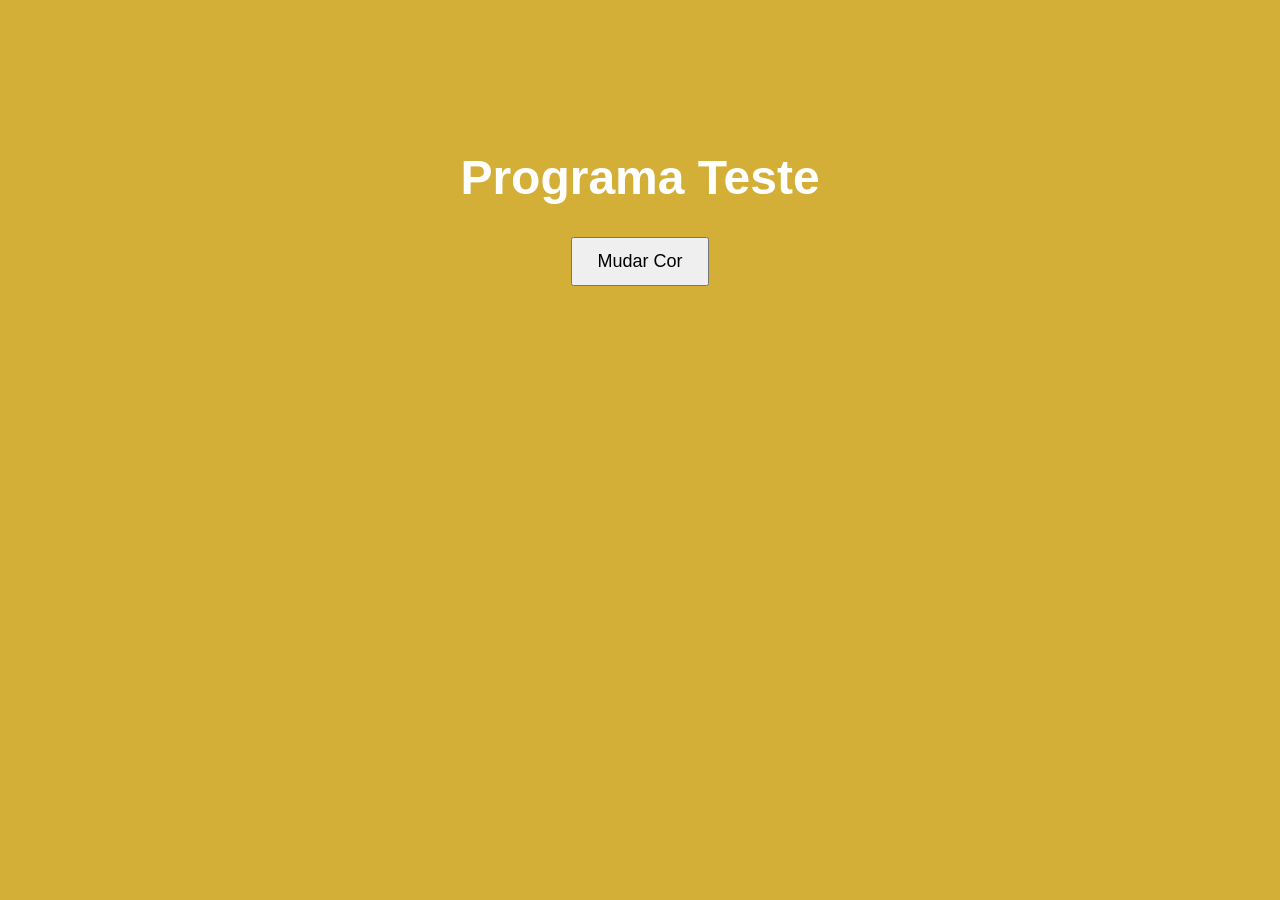
==== index.html @ 2e272ebf "Teste" ====
<!DOCTYPE html>
<html lang="pt">
<head>
    <meta charset="UTF-8">
    <meta name="viewport" content="width=device-width, initial-scale=1.0">
    <title>Programa Teste</title>
    <link rel="stylesheet" href="style.css">
</head>
<body>

    <h1>Programa Teste </h1>

    <button id="botaoCor">Mudar Cor</button>

    <script src="script.js"></script>
</body>
</html>
---- style.css ----
body {
    background-color: #d4af37; /* dourado */
    font-family: Arial, sans-serif;
    text-align: center;
    margin-top: 150px;
    transition: background-color 0.5s;
}

h1 {
    color: white;
    font-size: 3em;
}

button {
    padding: 12px 24px;
    font-size: 18px;
    cursor: pointer;
}
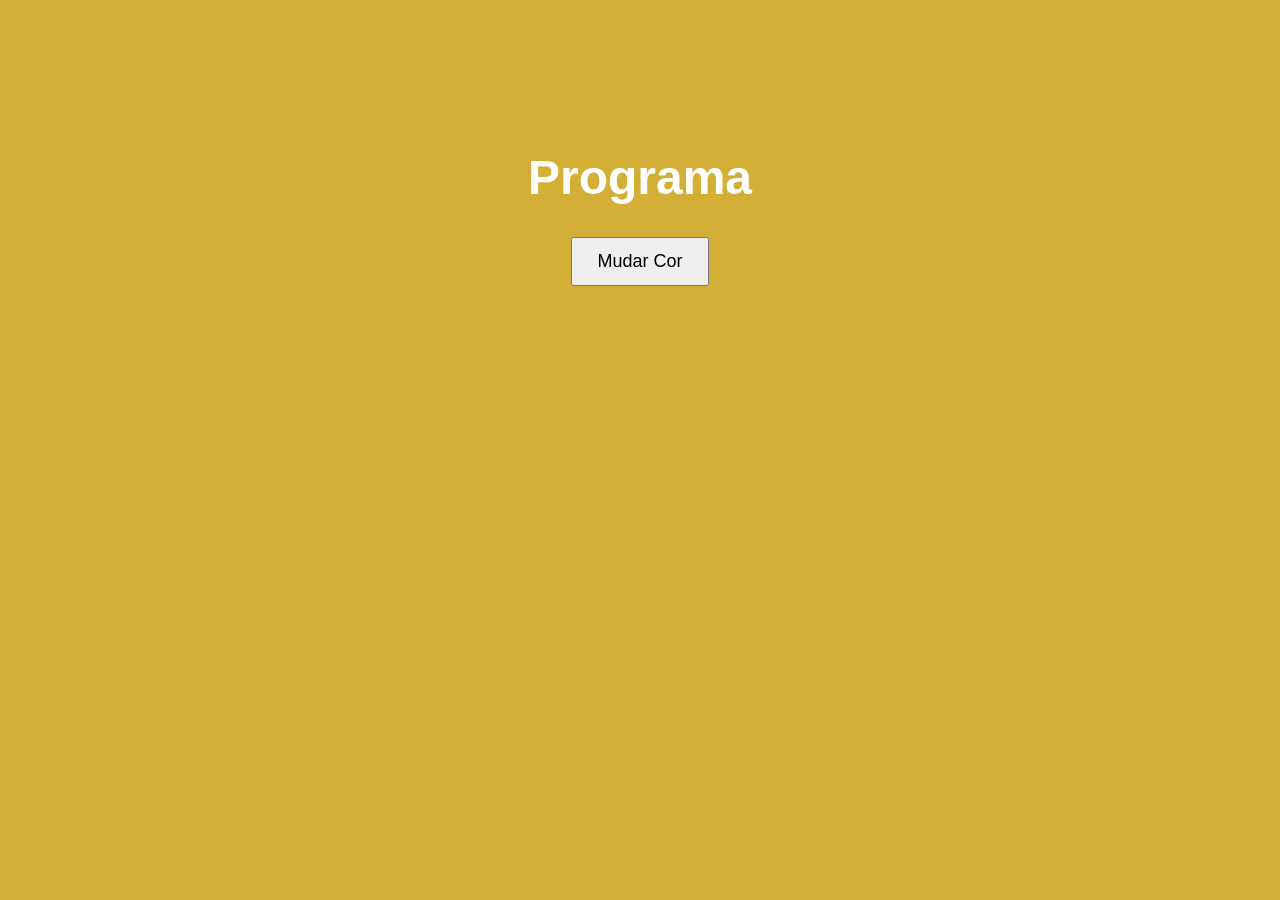
==== commit 5eb4253f: "Teste Ansible" ====
--- a/index.html
+++ b/index.html
@@ -8,7 +8,7 @@
 </head>
 <body>
 
-    <h1>Programa Teste </h1>
+    <h1>Programa </h1>
 
     <button id="botaoCor">Mudar Cor</button>
 
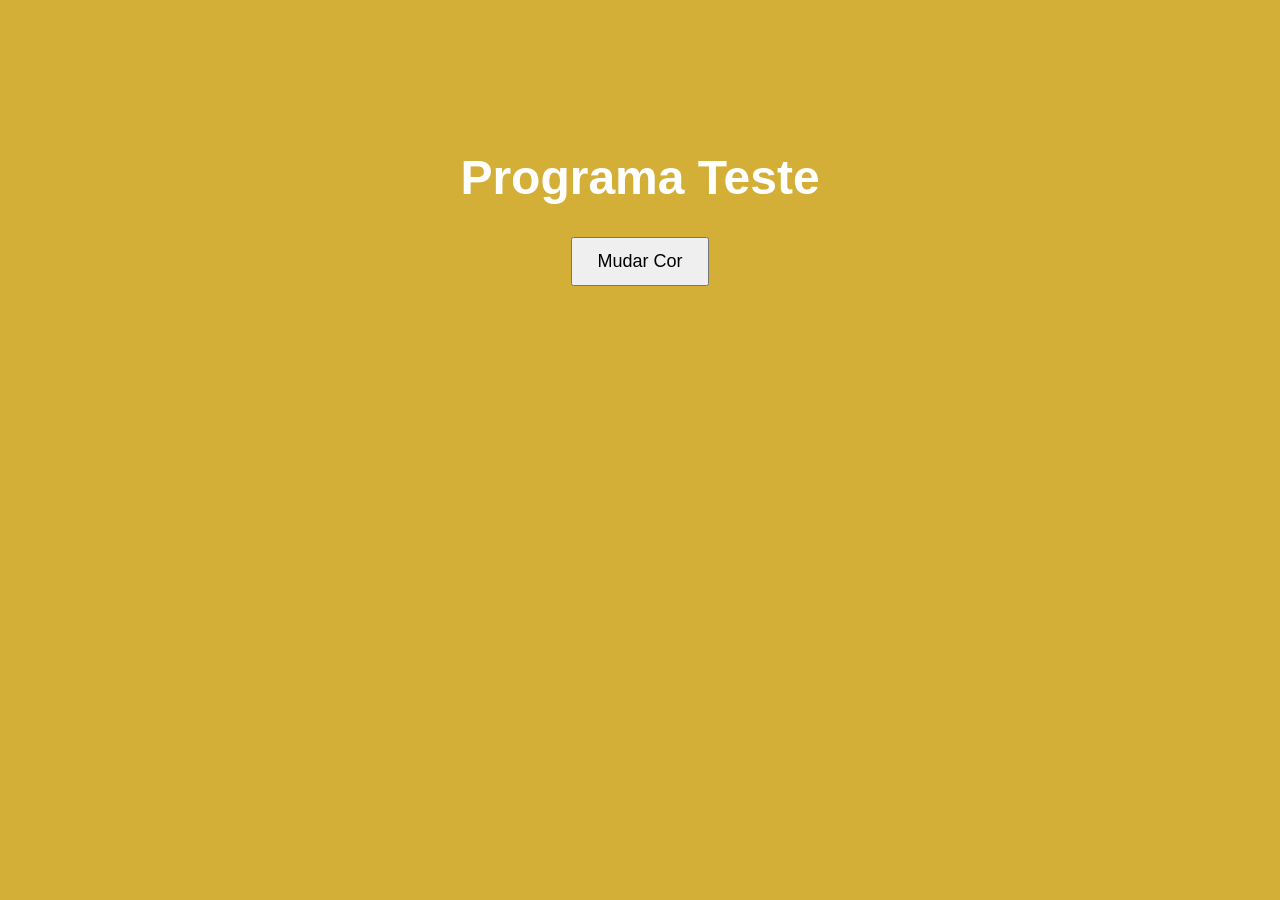
==== commit 049fa054: "Teste Ansible" ====
--- a/index.html
+++ b/index.html
@@ -8,7 +8,7 @@
 </head>
 <body>
 
-    <h1>Programa </h1>
+    <h1>Programa Teste </h1>
 
     <button id="botaoCor">Mudar Cor</button>
 
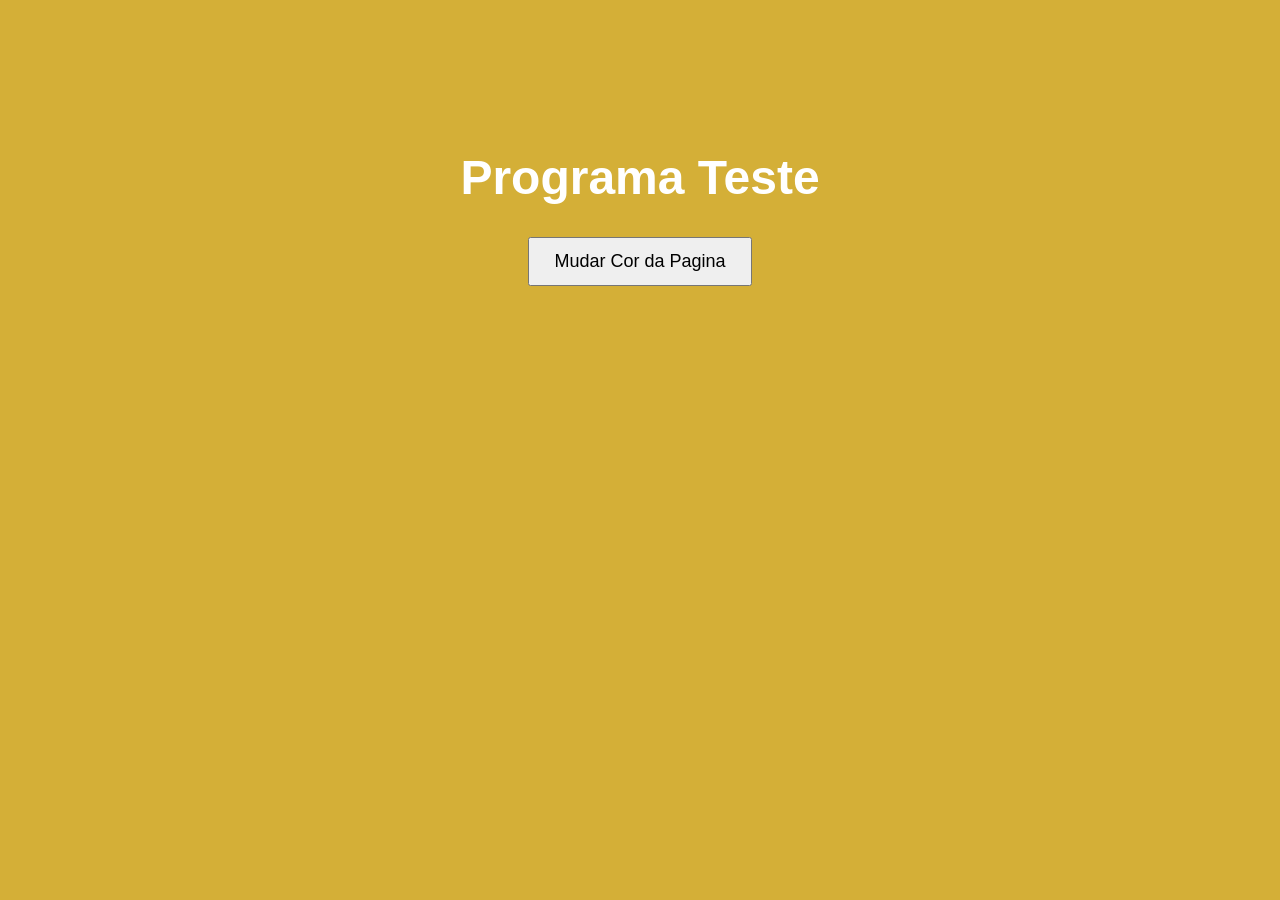
==== commit a26d03b2: "Teste da Pagina" ====
--- a/index.html
+++ b/index.html
@@ -3,14 +3,14 @@
 <head>
     <meta charset="UTF-8">
     <meta name="viewport" content="width=device-width, initial-scale=1.0">
-    <title>Programa Teste</title>
+    <title>Programa Teste de Ambiente de Desenvolvimento</title>
     <link rel="stylesheet" href="style.css">
 </head>
 <body>
 
     <h1>Programa Teste </h1>
 
-    <button id="botaoCor">Mudar Cor</button>
+    <button id="botaoCor">Mudar Cor da Pagina</button>
 
     <script src="script.js"></script>
 </body>
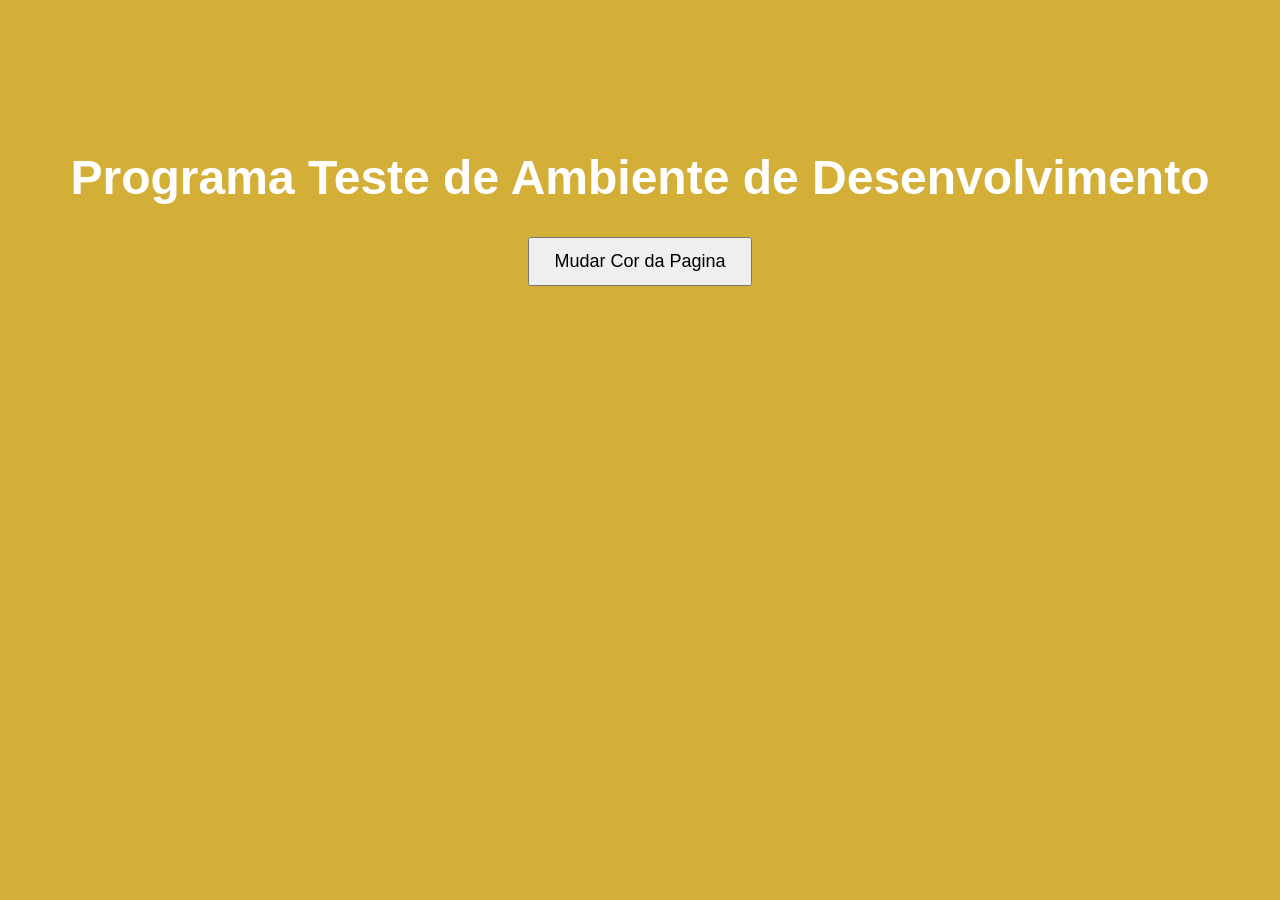
==== commit 0aa50424: "Teste da Pagina" ====
--- a/index.html
+++ b/index.html
@@ -3,12 +3,12 @@
 <head>
     <meta charset="UTF-8">
     <meta name="viewport" content="width=device-width, initial-scale=1.0">
-    <title>Programa Teste de Ambiente de Desenvolvimento</title>
+    <title>Programa Teste </title>
     <link rel="stylesheet" href="style.css">
 </head>
 <body>
 
-    <h1>Programa Teste </h1>
+    <h1>Programa Teste de Ambiente de Desenvolvimento </h1>
 
     <button id="botaoCor">Mudar Cor da Pagina</button>
 
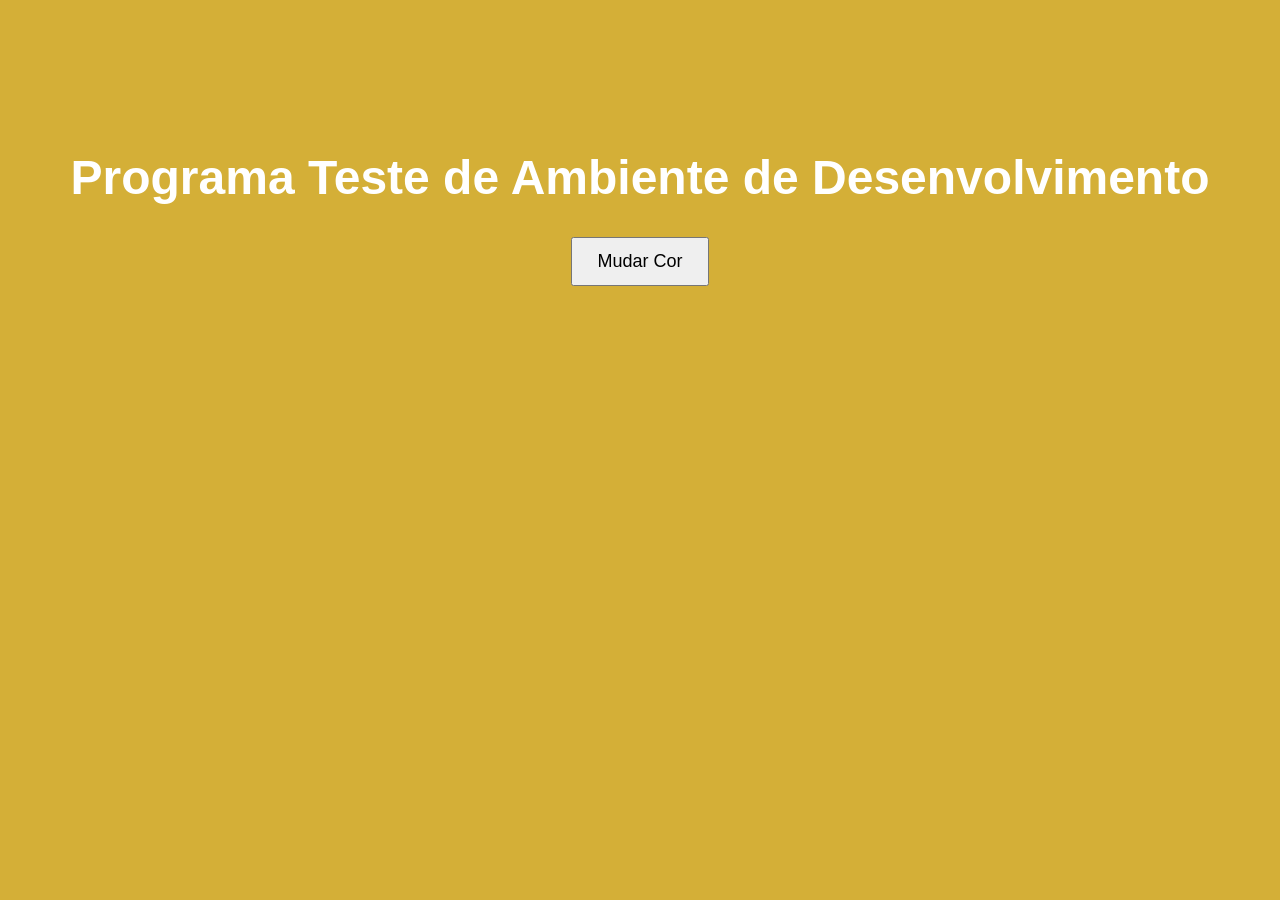
==== commit 924c5a01: "Teste" ====
--- a/index.html
+++ b/index.html
@@ -10,7 +10,7 @@
 
     <h1>Programa Teste de Ambiente de Desenvolvimento </h1>
 
-    <button id="botaoCor">Mudar Cor da Pagina</button>
+    <button id="botaoCor">Mudar Cor</button>
 
     <script src="script.js"></script>
 </body>
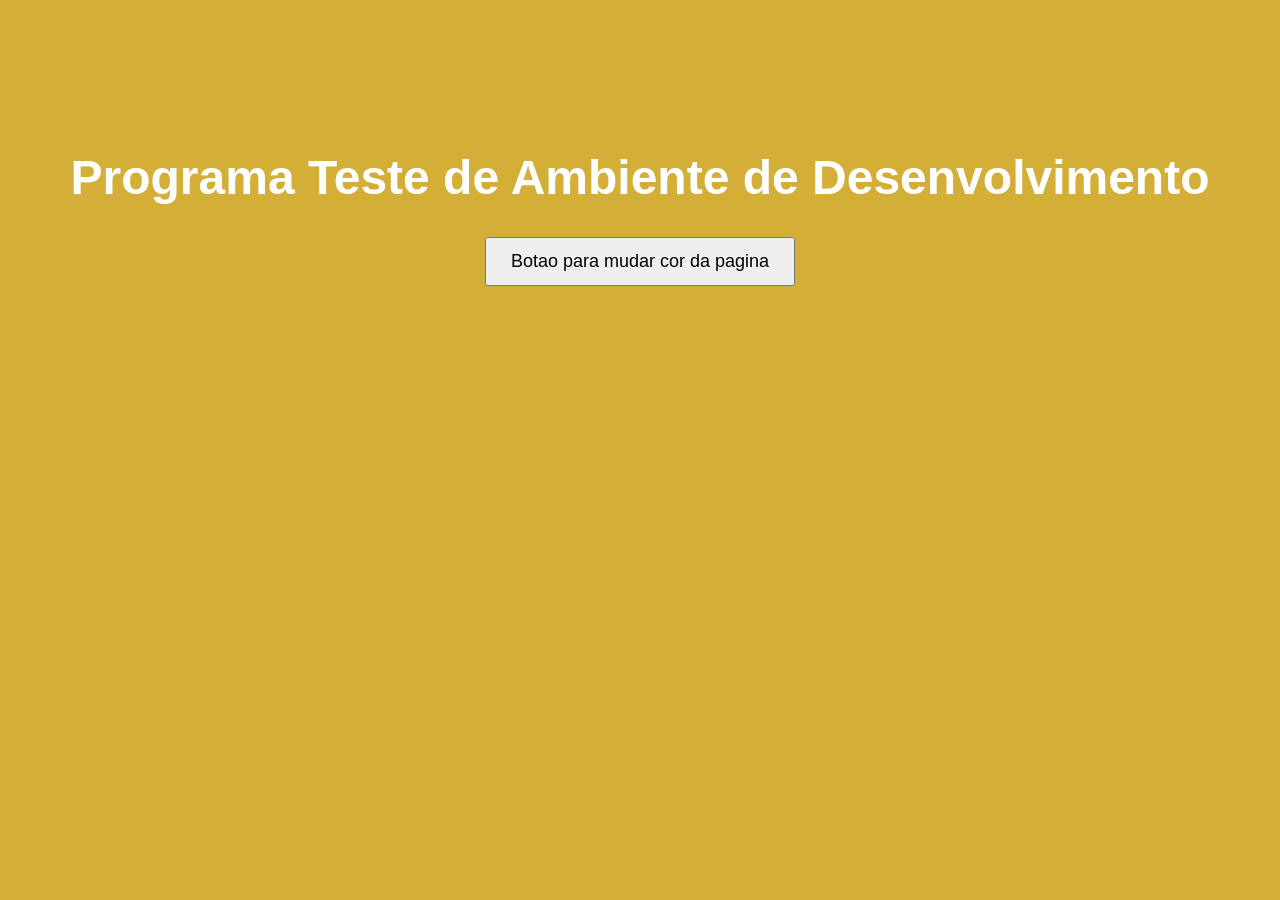
==== commit 455f66c4: "Teste" ====
--- a/index.html
+++ b/index.html
@@ -10,7 +10,7 @@
 
     <h1>Programa Teste de Ambiente de Desenvolvimento </h1>
 
-    <button id="botaoCor">Mudar Cor</button>
+    <button id="botaoCor">Botao para mudar cor da pagina</button>
 
     <script src="script.js"></script>
 </body>
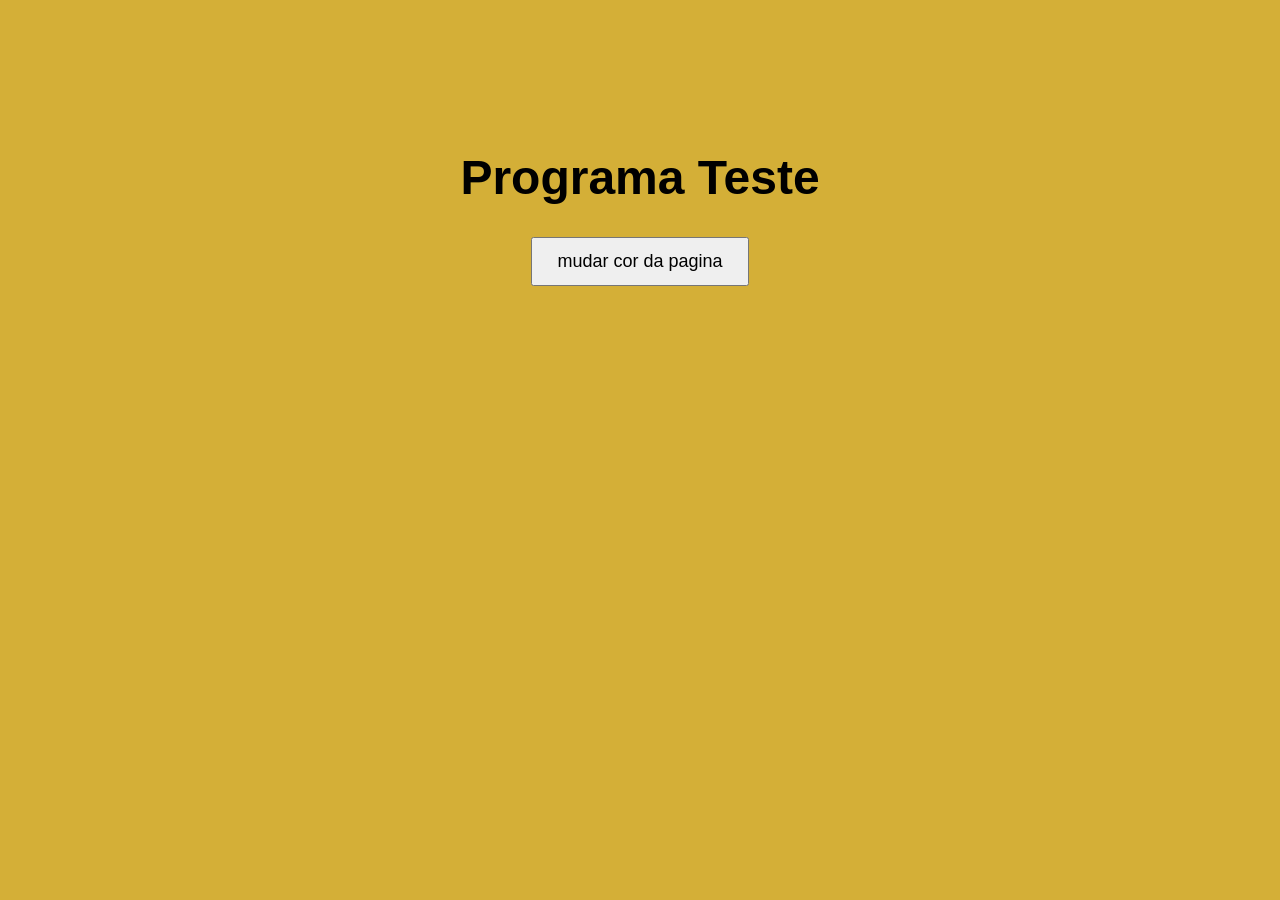
==== commit 4b953f5b: "Teste 200.000" ====
--- a/index.html
+++ b/index.html
@@ -8,9 +8,9 @@
 </head>
 <body>
 
-    <h1>Programa Teste de Ambiente de Desenvolvimento </h1>
+    <h1>Programa Teste  </h1>
 
-    <button id="botaoCor">Botao para mudar cor da pagina</button>
+    <button id="botaoCor">mudar cor da pagina</button>
 
     <script src="script.js"></script>
 </body>
--- a/style.css
+++ b/style.css
@@ -7,7 +7,7 @@
 }
 
 h1 {
-    color: white;
+    color: black;
     font-size: 3em;
 }
 
@@ -15,4 +15,4 @@
     padding: 12px 24px;
     font-size: 18px;
     cursor: pointer;
-}+}
